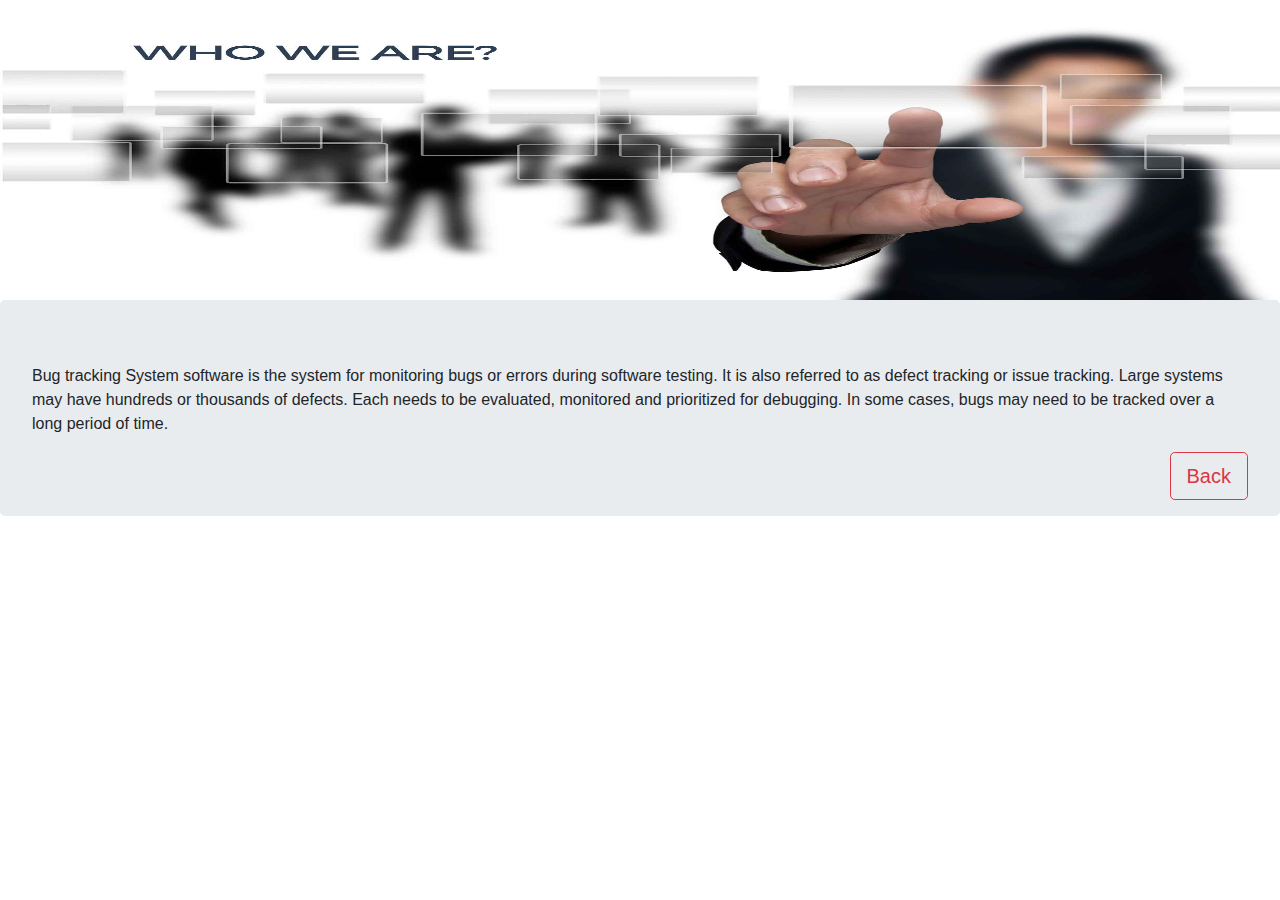
==== bug-service/src/main/resources/static/aboutUs.html @ c41d048c "added bug UI files" ====
<!DOCTYPE html>
<html lang="en">

<head>
    <meta charset="UTF-8">
    <link rel="stylesheet" href="https://maxcdn.bootstrapcdn.com/bootstrap/4.5.2/css/bootstrap.min.css">
    <script src="https://maxcdn.bootstrapcdn.com/bootstrap/4.5.2/js/bootstrap.min.js"></script>
    <meta name="viewport" content="width=device-width, initial-scale=1.0">
    <title>About Us</title>
    <link rel="stylesheet" href="mystyle.css">
</head>

<body>
    <img src="ab.jpg" style="width:1300px;height:300px">
    <div class="jumbotron">
        <p>
            Bug tracking System software is the system for monitoring bugs or errors during software
            testing. It is also referred to as defect tracking or issue tracking. Large systems may have
            hundreds or thousands of defects. Each needs to be evaluated, monitored and prioritized for
            debugging. In some cases, bugs may need to be tracked over a long period of time.
        </p>
        <div class="float">
            <button onclick="location.href='index.html'" type="button"
                class="btn btn-outline-danger btn-lg">Back</button>
        </div>
    </div>

</body>

</html>
---- bug-service/src/main/resources/static/mystyle.css ----
.top-left {
    top: 25%;
    left: 0;
}
  
.top-center {
    top: 25%;
    left: 50%;
    transform: translateX(-50%);
}
  
.top-right {
    top: 25%;
    right: 10%;
}
h2
{
    color :black;
    text-align : center;
    font-family: 'Gill Sans', 'Gill Sans MT', Calibri, 'Trebuchet MS', sans-serif;
}
img{

    height:200px;
    width:200px;

}
.update
{

    height:300px ;
    width: 250px;
}

body{

    background-color:white;
}
.float{
    float:right;
}
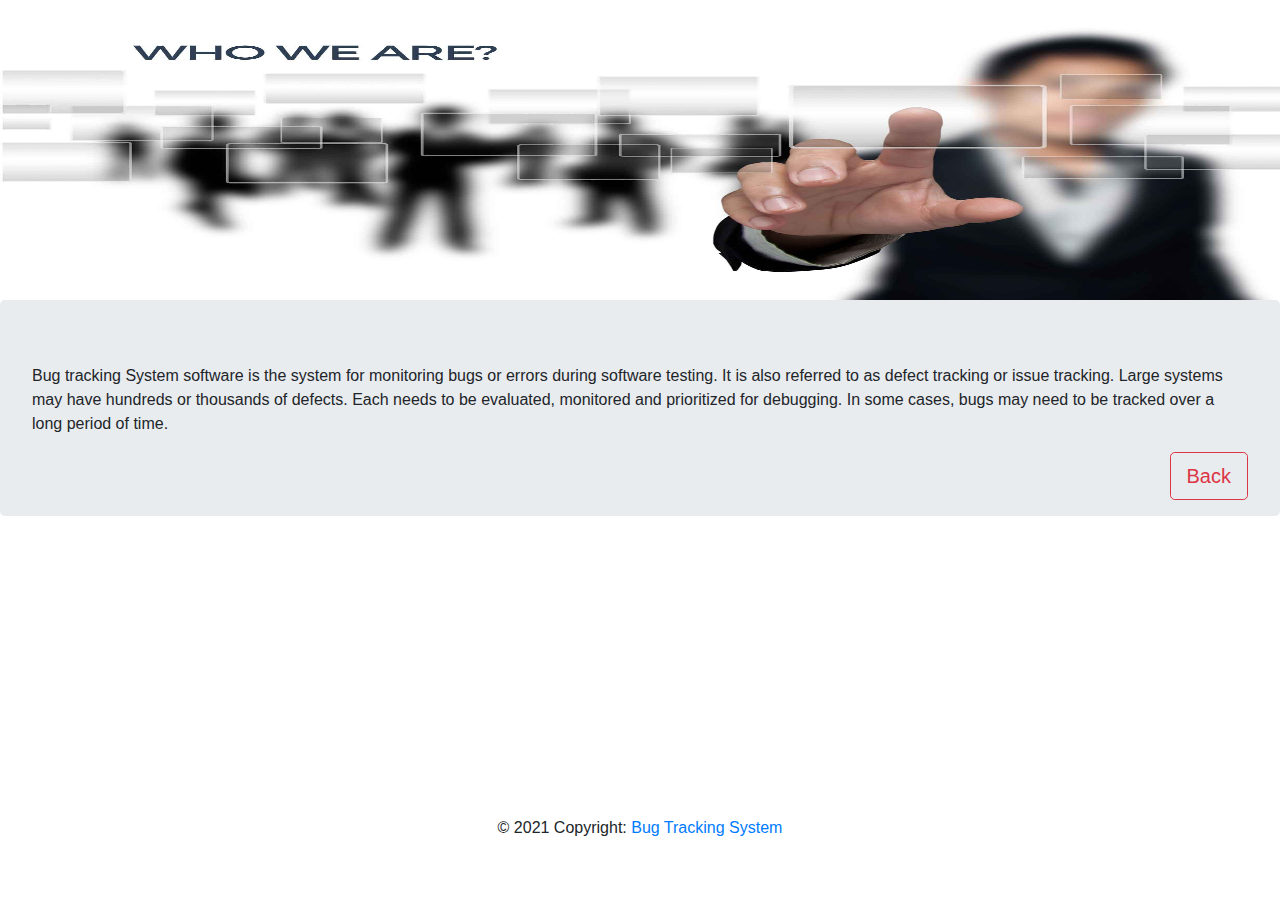
==== commit ce8a6748: "added footer" ====
--- a/bug-service/src/main/resources/static/aboutUs.html
+++ b/bug-service/src/main/resources/static/aboutUs.html
@@ -2,28 +2,51 @@
 <html lang="en">
 
 <head>
-    <meta charset="UTF-8">
-    <link rel="stylesheet" href="https://maxcdn.bootstrapcdn.com/bootstrap/4.5.2/css/bootstrap.min.css">
-    <script src="https://maxcdn.bootstrapcdn.com/bootstrap/4.5.2/js/bootstrap.min.js"></script>
-    <meta name="viewport" content="width=device-width, initial-scale=1.0">
-    <title>About Us</title>
-    <link rel="stylesheet" href="mystyle.css">
+<meta charset="UTF-8">
+<link rel="stylesheet"
+	href="https://maxcdn.bootstrapcdn.com/bootstrap/4.5.2/css/bootstrap.min.css">
+<script
+	src="https://maxcdn.bootstrapcdn.com/bootstrap/4.5.2/js/bootstrap.min.js"></script>
+<meta name="viewport" content="width=device-width, initial-scale=1.0">
+<title>About Us</title>
+<link rel="stylesheet" href="mystyle.css">
+<style>
+footer {
+    position:absolute;
+	bottom: 0;
+	left:50%;
+	transform:translateX(-50%);
+	height: 100px;
+}
+</style>
 </head>
 
 <body>
-    <img src="ab.jpg" style="width:1300px;height:300px">
-    <div class="jumbotron">
-        <p>
-            Bug tracking System software is the system for monitoring bugs or errors during software
-            testing. It is also referred to as defect tracking or issue tracking. Large systems may have
-            hundreds or thousands of defects. Each needs to be evaluated, monitored and prioritized for
-            debugging. In some cases, bugs may need to be tracked over a long period of time.
-        </p>
-        <div class="float">
-            <button onclick="location.href='index.html'" type="button"
-                class="btn btn-outline-danger btn-lg">Back</button>
-        </div>
-    </div>
+	<img src="ab.jpg" style="width: 1300px; height: 300px">
+	<div class="jumbotron">
+		<p>Bug tracking System software is the system for monitoring bugs
+			or errors during software testing. It is also referred to as defect
+			tracking or issue tracking. Large systems may have hundreds or
+			thousands of defects. Each needs to be evaluated, monitored and
+			prioritized for debugging. In some cases, bugs may need to be tracked
+			over a long period of time.</p>
+		<div class="float">
+			<button onclick="location.href='index.html'" type="button"
+				class="btn btn-outline-danger btn-lg">Back</button>
+		</div>
+	</div>
+	<!-- Footer -->
+	<footer class="page-footer font-small blue">
+
+		<!-- Copyright -->
+		<div class="footer-copyright text-center py-3">
+			© 2021 Copyright: <a href="http://localhost:8082/index.html">Bug Tracking
+				System </a>
+		</div>
+		<!-- Copyright -->
+
+	</footer>
+	<!-- Footer -->
 
 </body>
 
